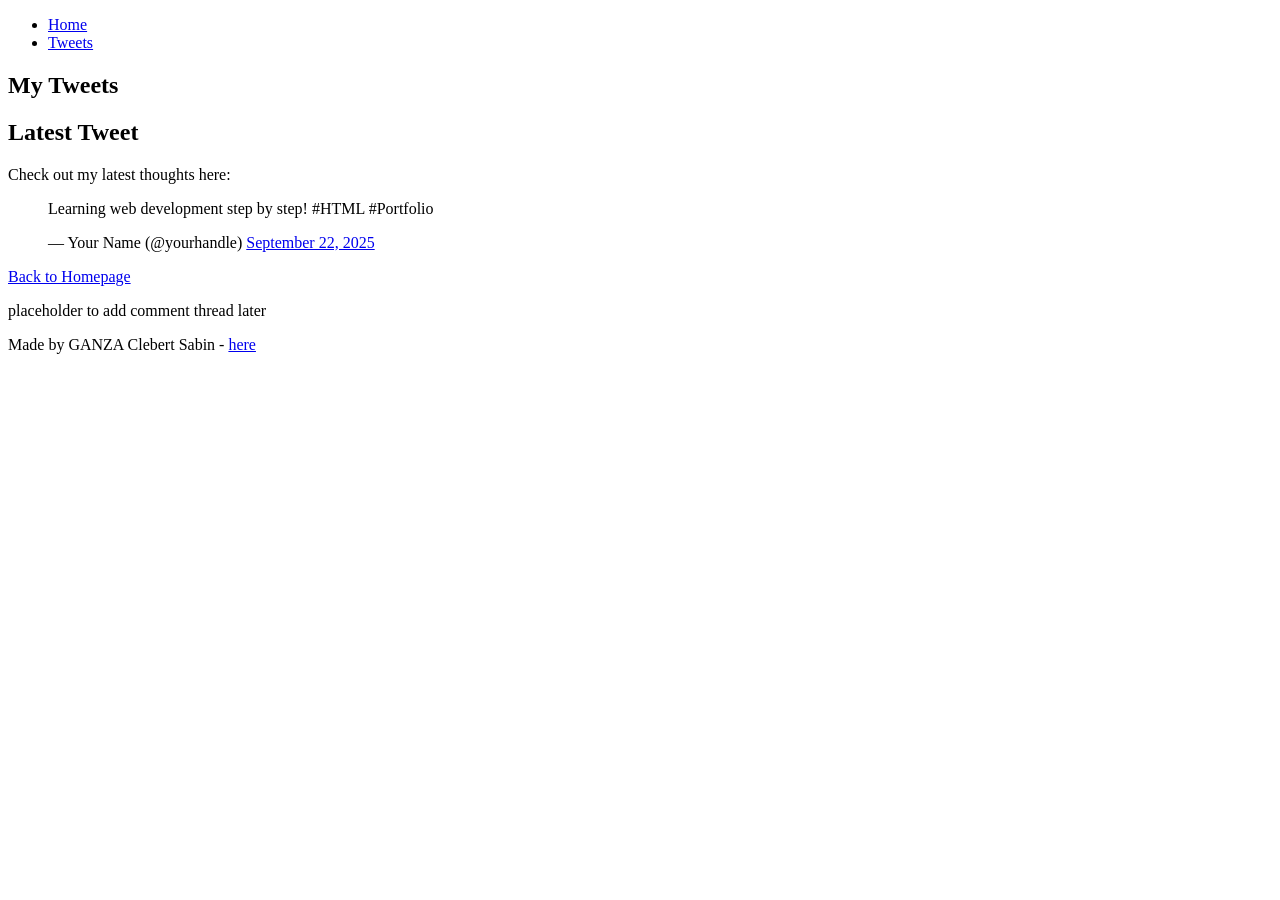
==== css_basic/tweets.html @ 502dcbfd "Move files into css_basic directory" ====
<!DOCTYPE html>
<html lang="en">
<head>
    <meta charset="UTF-8">
    <title>My Tweets</title>
</head>
<body>

    <link href="base.css" rel="stylesheet">
<link href="styles.css" rel="stylesheet">


    <!-- Header with navigation -->
    <header>
        <ul>
            <li><a href="index.html">Home</a></li>
            <li><a href="tweets.html">Tweets</a></li>
        </ul>
    </header>

    <!-- Main content -->
    <main>
        <article>
            <h1>My Tweets</h1>
            <h2>Latest Tweet</h2>
            <p>Check out my latest thoughts here:</p>

            <!-- Embedded Tweet (example) -->
            <blockquote class="twitter-tweet">
                <p lang="en" dir="ltr">Learning web development step by step! #HTML #Portfolio</p>&mdash; Your Name (@yourhandle) <a href="https://twitter.com/yourhandle/status/1700000000000000000?ref_src=twsrc%5Etfw">September 22, 2025</a>
            </blockquote>
            <script async src="https://platform.twitter.com/widgets.js" charset="utf-8"></script>

            <!-- Link back to index.html -->
            <p><a href="index.html">Back to Homepage</a></p>
        </article>

        <aside>
            <p>placeholder to add comment thread later</p>
        </aside>
    </main>

    <!-- Footer -->
    <footer>
        <p>Made by GANZA Clebert Sabin - <a href="https://github.com/clebertsabin" target="_blank">here</a></p>
    </footer>

</body>
</html>
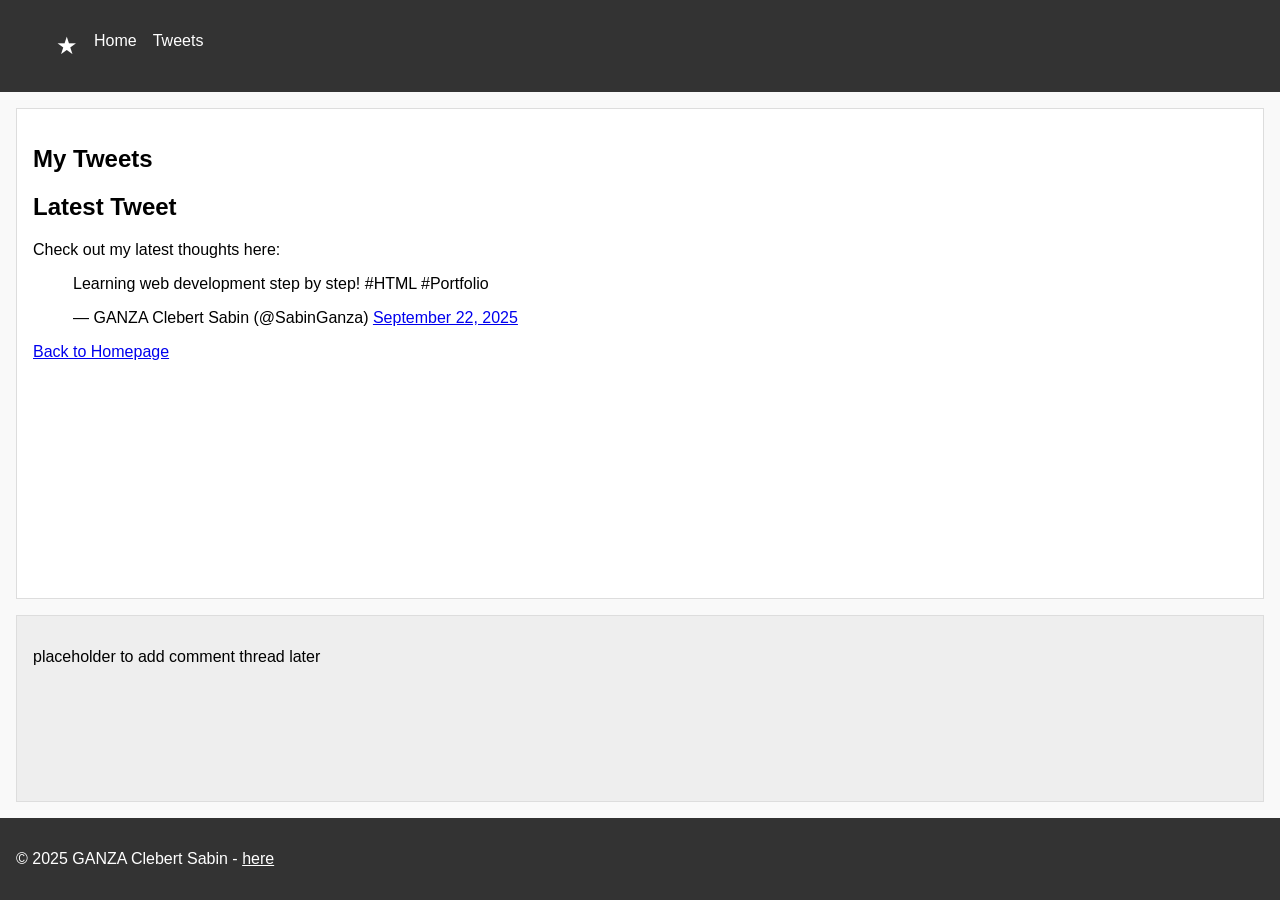
==== commit 25710dea: "Update all css_basic files with latest HTML and CSS changes" ====
--- a/css_basic/tweets.html
+++ b/css_basic/tweets.html
@@ -1,18 +1,20 @@
 <!DOCTYPE html>
 <html lang="en">
+
 <head>
     <meta charset="UTF-8">
+    <meta name="viewport" content="width=device-width, initial-scale=1.0">
     <title>My Tweets</title>
+    <link href="base.css" rel="stylesheet">
+    <link href="styles.css" rel="stylesheet">
 </head>
-<body>
 
-    <link href="base.css" rel="stylesheet">
-<link href="styles.css" rel="stylesheet">
-
+<body class="works_on_smartphone">
 
     <!-- Header with navigation -->
     <header>
         <ul>
+            <li class="logo">&#9733;</li>
             <li><a href="index.html">Home</a></li>
             <li><a href="tweets.html">Tweets</a></li>
         </ul>
@@ -25,13 +27,15 @@
             <h2>Latest Tweet</h2>
             <p>Check out my latest thoughts here:</p>
 
-            <!-- Embedded Tweet (example) -->
+            <!-- Embedded Tweet -->
             <blockquote class="twitter-tweet">
-                <p lang="en" dir="ltr">Learning web development step by step! #HTML #Portfolio</p>&mdash; Your Name (@yourhandle) <a href="https://twitter.com/yourhandle/status/1700000000000000000?ref_src=twsrc%5Etfw">September 22, 2025</a>
+                <p lang="en" dir="ltr">Learning web development step by step! #HTML #Portfolio</p>&mdash; GANZA Clebert
+                Sabin (@SabinGanza) <a
+                    href="https://x.com/SabinGanza/status/1966877915444113668">September
+                    22, 2025</a>
             </blockquote>
             <script async src="https://platform.twitter.com/widgets.js" charset="utf-8"></script>
 
-            <!-- Link back to index.html -->
             <p><a href="index.html">Back to Homepage</a></p>
         </article>
 
@@ -42,8 +46,9 @@
 
     <!-- Footer -->
     <footer>
-        <p>Made by GANZA Clebert Sabin - <a href="https://github.com/clebertsabin" target="_blank">here</a></p>
+        <p>© 2025 GANZA Clebert Sabin - <a href="https://github.com/clebertsabin" target="_blank">here</a></p>
     </footer>
 
 </body>
+
 </html>
--- a/css_basic/base.css
+++ b/css_basic/base.css
@@ -0,0 +1,32 @@
+/* Base styles for ALX project */
+body {
+    font-family: Arial, Helvetica, sans-serif;
+    margin: 0;
+    padding: 0;
+    background-color: #f9f9f9;
+}
+
+header, footer {
+    background-color: #333;
+    color: white;
+    padding: 1rem;
+}
+
+header ul {
+    list-style-type: none;
+    display: flex;
+    gap: 1rem;
+}
+
+header ul li a {
+    color: white;
+    text-decoration: none;
+}
+
+header ul li.logo {
+    font-size: 1.5rem;
+}
+
+footer a {
+    color: white;
+}
--- a/css_basic/styles.css
+++ b/css_basic/styles.css
@@ -0,0 +1,52 @@
+/* Flexbox layout for index and tweets pages */
+
+/* Body and main as flex containers */
+body {
+    display: flex;
+    flex-direction: column;
+    min-height: 100vh;
+}
+
+main {
+    display: flex;
+    flex-direction: row;
+    flex: auto;
+    gap: 1rem;
+    padding: 1rem;
+}
+
+/* Article and aside widths */
+main article {
+    flex: 2;
+    overflow-y: auto;
+    padding: 1rem;
+    background-color: #fff;
+    border: 1px solid #ddd;
+}
+
+main aside {
+    flex: 1;
+    overflow-y: auto;
+    padding: 1rem;
+    background-color: #eee;
+    border: 1px solid #ddd;
+}
+
+/* Table styling */
+table {
+    width: 100%;
+    border-collapse: collapse;
+    margin-top: 1rem;
+}
+
+table th, table td {
+    border: 1px solid #000;
+    padding: 0.5rem;
+    text-align: left;
+}
+
+/* Responsive for smartphone */
+body.works_on_smartphone main {
+    flex-direction: column;
+}
+
